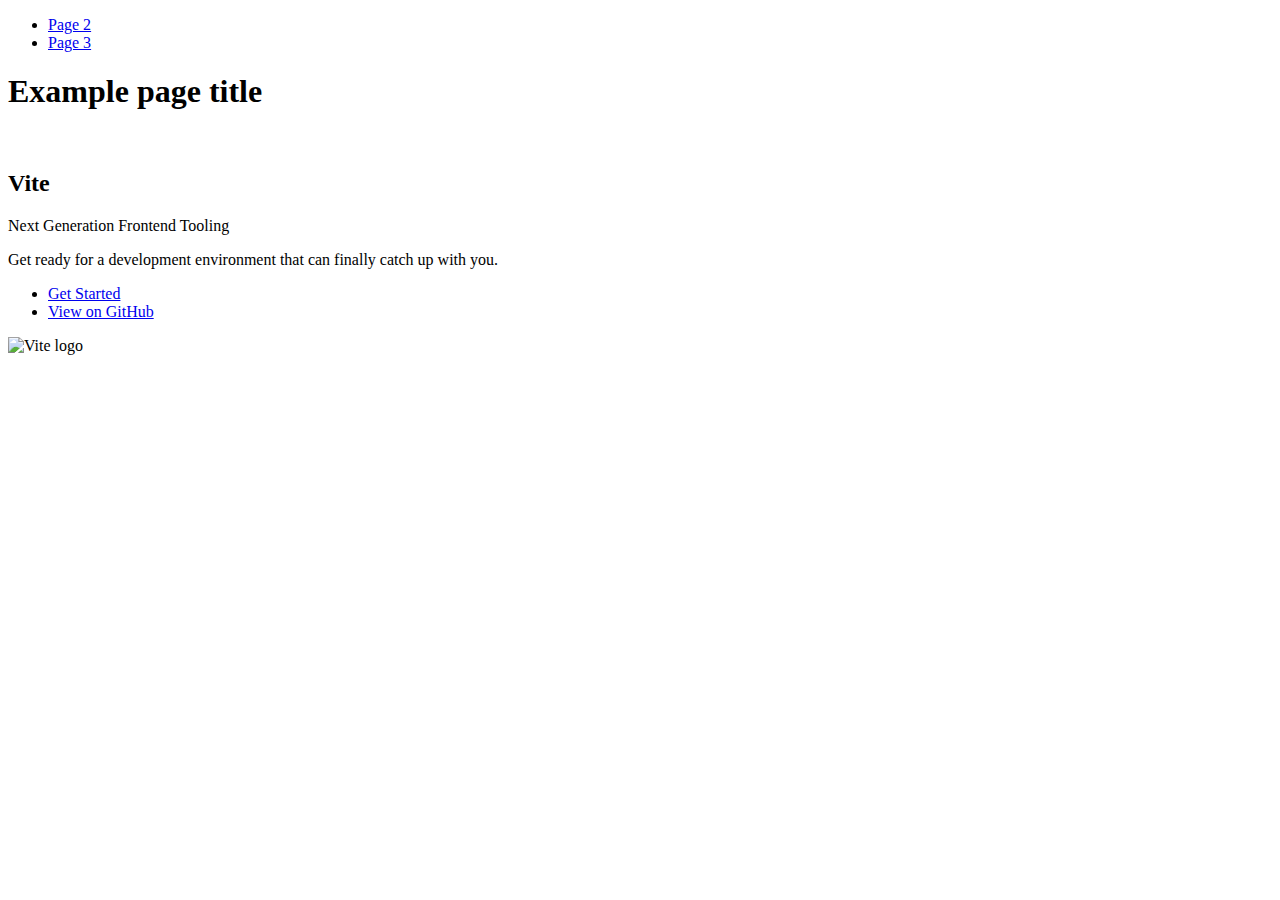
==== index.html @ e1afcfed "Deploying to gh-pages from @ Halenina/goit-js-hw-10@801bfaf993814f4af0427e5537e58f9e62897440 🚀" ====
<!DOCTYPE html>
<html lang="en">
  <head>
    <meta charset="UTF-8" />
    <link rel="icon" type="image/svg+xml" href="/goit-js-hw-10/favicon.svg" />
    <meta name="viewport" content="width=device-width, initial-scale=1.0" />
    <title>Vanilla App Template</title>
    
    <script type="module" crossorigin src="/goit-js-hw-10/commonHelpers.js"></script>
    <link rel="stylesheet" href="/goit-js-hw-10/assets/index-10c40100.css">
  </head>
  <body>
    <header class="header">
  <nav class="nav">
    <ul class="nav-list">
      <li class="nav-item">
        <a href="./page-2.html" class="nav-link">Page 2</a>
      </li>

      <li class="nav-item">
        <a href="./page-3.html" class="nav-link">Page 3</a>
      </li>
    </ul>
  </nav>
</header>


    <section>
      <h1>Example page title</h1>
      <!-- Path to images as from index.html file -->
      <img src="/goit-js-hw-10/assets/javascript-8dac5379.svg" alt="" />
    </section>

    <!-- Loads the specified .html file -->
    <section class="vite-promo">
  <div class="container">
    <div class="wrapper">
      <h2 class="title">
        <span class="gradient">Vite</span>
      </h2>
      <p class="text">Next Generation Frontend Tooling</p>
      <p class="tagline">
        Get ready for a development environment that can finally catch up with
        you.
      </p>

      <ul class="actions">
        <li class="action">
          <a
            class="link"
            href="https://vitejs.dev/guide/"
            target="_blank"
            rel="noopener noreferrer"
            >Get Started</a
          >
        </li>
        <li class="action">
          <a
            class="link"
            href="https://github.com/vitejs/vite"
            target="_blank"
            rel="noopener noreferrer"
            >View on GitHub</a
          >
        </li>
      </ul>
    </div>

    <div class="thumb">
      <!-- Path to images as from index.html file -->
      <img
        class="pic"
        src="/goit-js-hw-10/assets/vite-logo-51249ca9.png"
        alt="Vite logo"
        width="640"
        height="640"
      />
    </div>
  </div>
</section>


    
  </body>
</html>
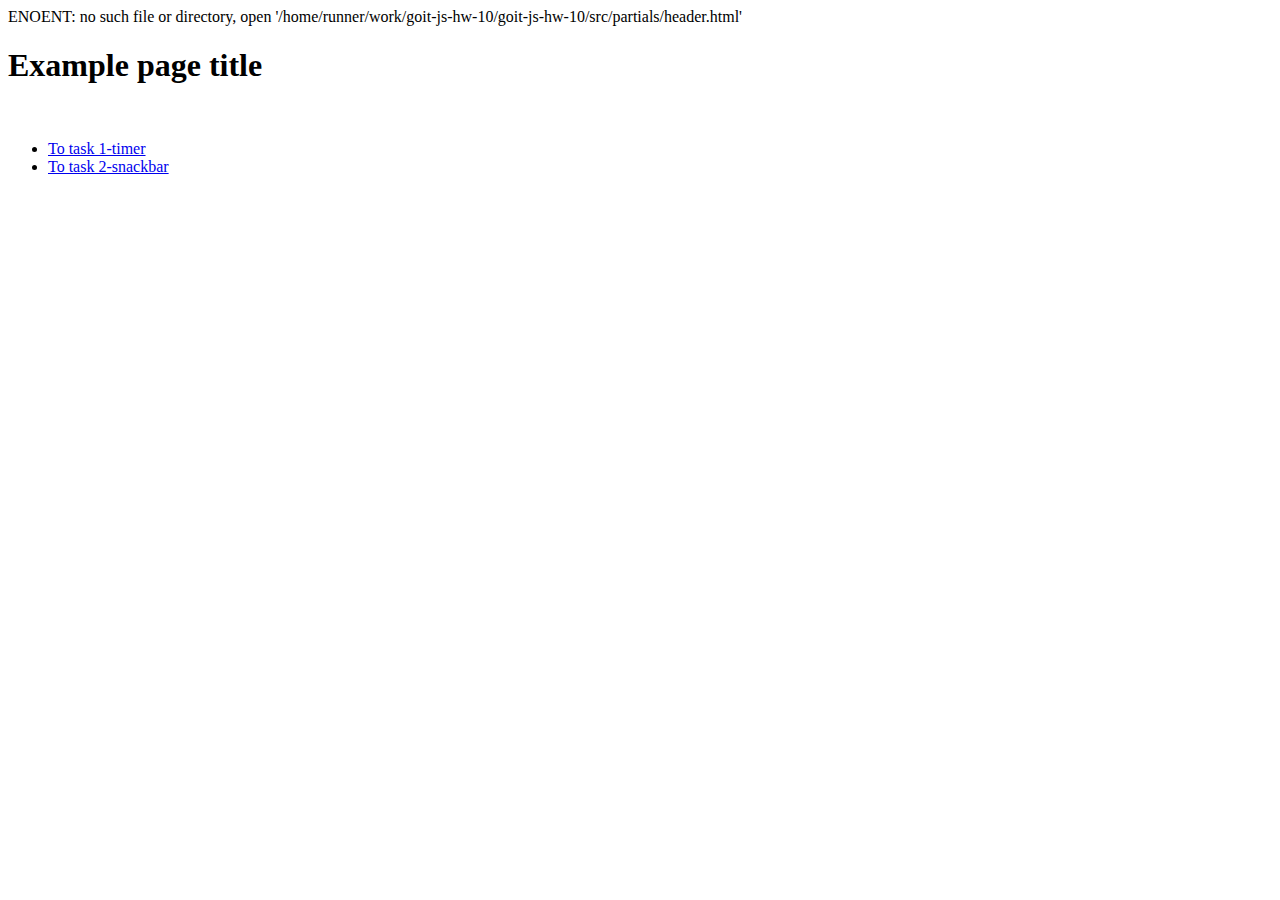
==== commit 23f151c0: "Deploying to gh-pages from @ Halenina/goit-js-hw-10@62c91f7f4f20806702f93c615eb57e9b16ec2aad 🚀" ====
--- a/index.html
+++ b/index.html
@@ -2,28 +2,14 @@
 <html lang="en">
   <head>
     <meta charset="UTF-8" />
-    <link rel="icon" type="image/svg+xml" href="/goit-js-hw-10/favicon.svg" />
+  
     <meta name="viewport" content="width=device-width, initial-scale=1.0" />
-    <title>Vanilla App Template</title>
+   
     
-    <script type="module" crossorigin src="/goit-js-hw-10/commonHelpers.js"></script>
-    <link rel="stylesheet" href="/goit-js-hw-10/assets/index-10c40100.css">
+    <link rel="stylesheet" href="/goit-js-hw-10/assets/index-c9db6b34.css">
   </head>
   <body>
-    <header class="header">
-  <nav class="nav">
-    <ul class="nav-list">
-      <li class="nav-item">
-        <a href="./page-2.html" class="nav-link">Page 2</a>
-      </li>
-
-      <li class="nav-item">
-        <a href="./page-3.html" class="nav-link">Page 3</a>
-      </li>
-    </ul>
-  </nav>
-</header>
-
+    ENOENT: no such file or directory, open '/home/runner/work/goit-js-hw-10/goit-js-hw-10/src/partials/header.html'
 
     <section>
       <h1>Example page title</h1>
@@ -32,54 +18,9 @@
     </section>
 
     <!-- Loads the specified .html file -->
-    <section class="vite-promo">
-  <div class="container">
-    <div class="wrapper">
-      <h2 class="title">
-        <span class="gradient">Vite</span>
-      </h2>
-      <p class="text">Next Generation Frontend Tooling</p>
-      <p class="tagline">
-        Get ready for a development environment that can finally catch up with
-        you.
-      </p>
-
-      <ul class="actions">
-        <li class="action">
-          <a
-            class="link"
-            href="https://vitejs.dev/guide/"
-            target="_blank"
-            rel="noopener noreferrer"
-            >Get Started</a
-          >
-        </li>
-        <li class="action">
-          <a
-            class="link"
-            href="https://github.com/vitejs/vite"
-            target="_blank"
-            rel="noopener noreferrer"
-            >View on GitHub</a
-          >
-        </li>
-      </ul>
-    </div>
-
-    <div class="thumb">
-      <!-- Path to images as from index.html file -->
-      <img
-        class="pic"
-        src="/goit-js-hw-10/assets/vite-logo-51249ca9.png"
-        alt="Vite logo"
-        width="640"
-        height="640"
-      />
-    </div>
-  </div>
-</section>
-
-
-    
+    <ul>
+      <li><a href="1-timer.html">To task 1-timer</a></li>
+      <li><a href="2-snackbar.html">To task 2-snackbar</a></li>
+    </ul>
   </body>
 </html>
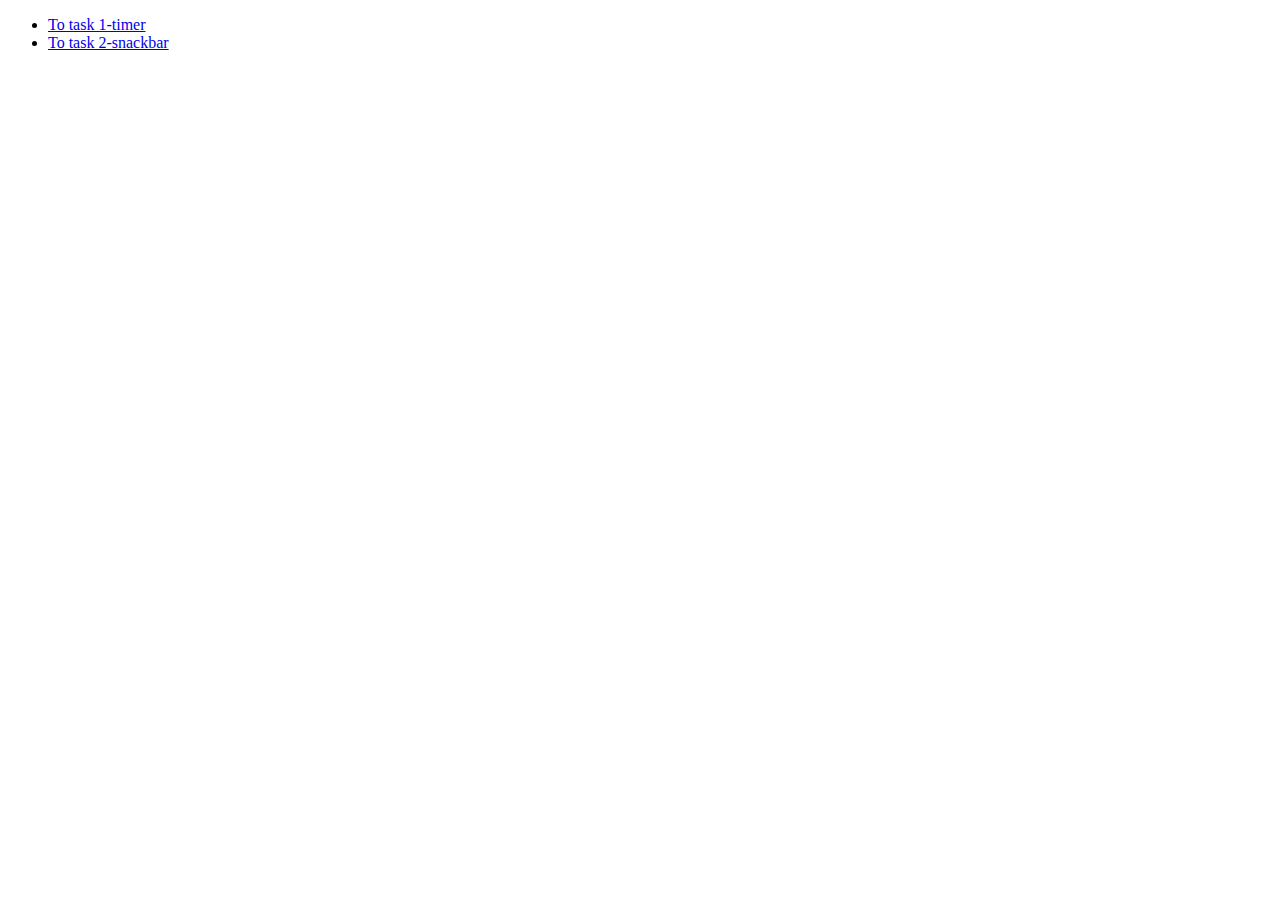
==== commit b0b5b6cc: "Deploying to gh-pages from @ Halenina/goit-js-hw-10@f67dec7c61675879b8904f8345206543ce18fd80 🚀" ====
--- a/index.html
+++ b/index.html
@@ -1,26 +1,18 @@
 <!DOCTYPE html>
 <html lang="en">
-  <head>
-    <meta charset="UTF-8" />
-  
-    <meta name="viewport" content="width=device-width, initial-scale=1.0" />
-   
-    
-    <link rel="stylesheet" href="/goit-js-hw-10/assets/index-c9db6b34.css">
-  </head>
-  <body>
-    ENOENT: no such file or directory, open '/home/runner/work/goit-js-hw-10/goit-js-hw-10/src/partials/header.html'
 
-    <section>
-      <h1>Example page title</h1>
-      <!-- Path to images as from index.html file -->
-      <img src="/goit-js-hw-10/assets/javascript-8dac5379.svg" alt="" />
-    </section>
+<head>
+  <meta charset="UTF-8" />
+  <meta name="viewport" content="width=device-width, initial-scale=1.0" />
+  <link rel="stylesheet" href="./css/styles.css" />
+  <title>Homework js 10</title>
+</head>
 
-    <!-- Loads the specified .html file -->
-    <ul>
-      <li><a href="1-timer.html">To task 1-timer</a></li>
-      <li><a href="2-snackbar.html">To task 2-snackbar</a></li>
-    </ul>
-  </body>
+<body>
+  <ul>
+    <li><a href="1-timer.html">To task 1-timer</a></li>
+    <li><a href="2-snackbar.html">To task 2-snackbar</a></li>
+  </ul>
+</body>
+
 </html>
